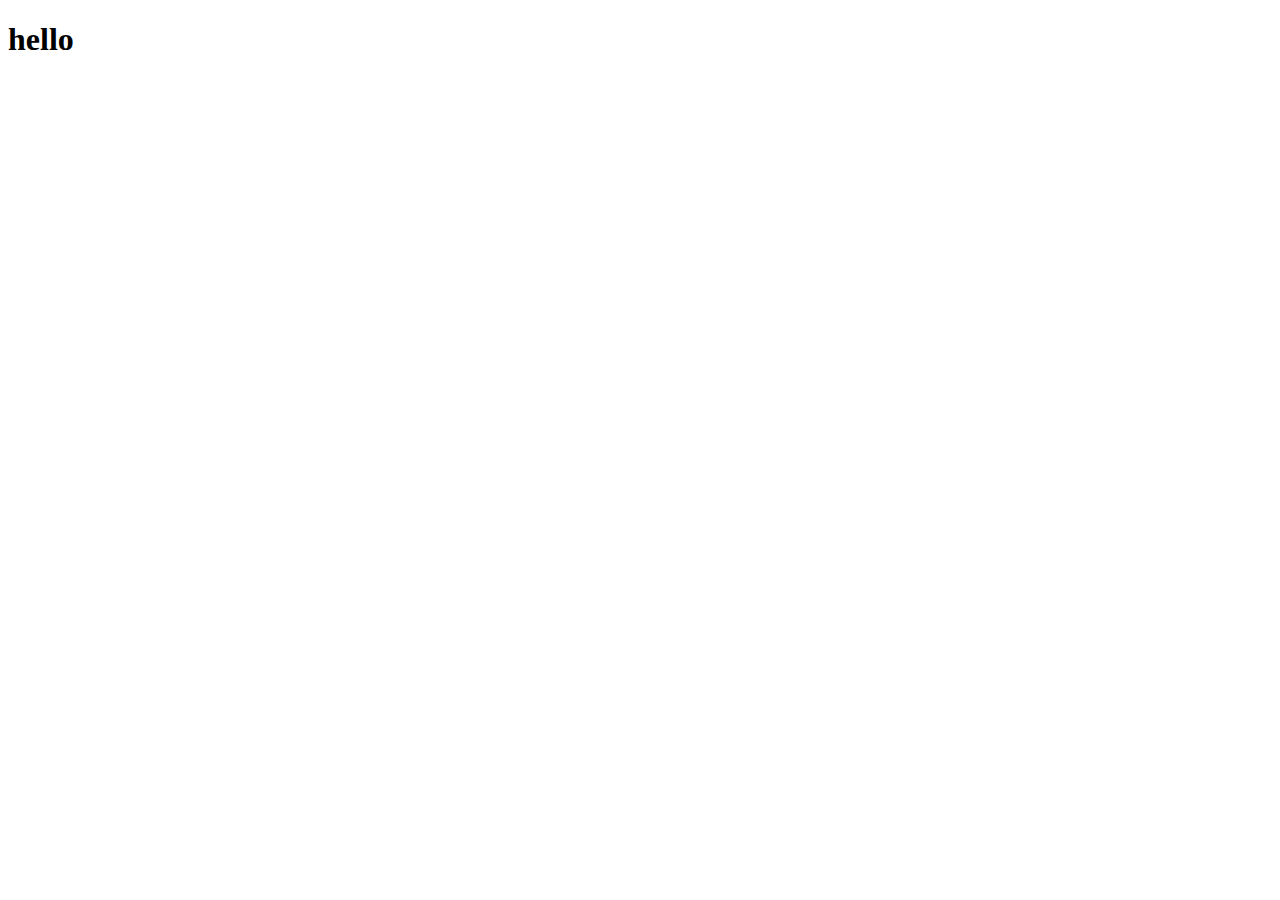
==== index.html @ 759d7e9f "add h1 to index.html" ====
<!DOCTYPE html>
<html>
    <head>
        <meta charset="utf-8">
        <title>my project</title>
        <link rel="stylesheet" href="css/style.css">
    </head>
    <body>
        <h1>hello</h1>
    </body>
</html>
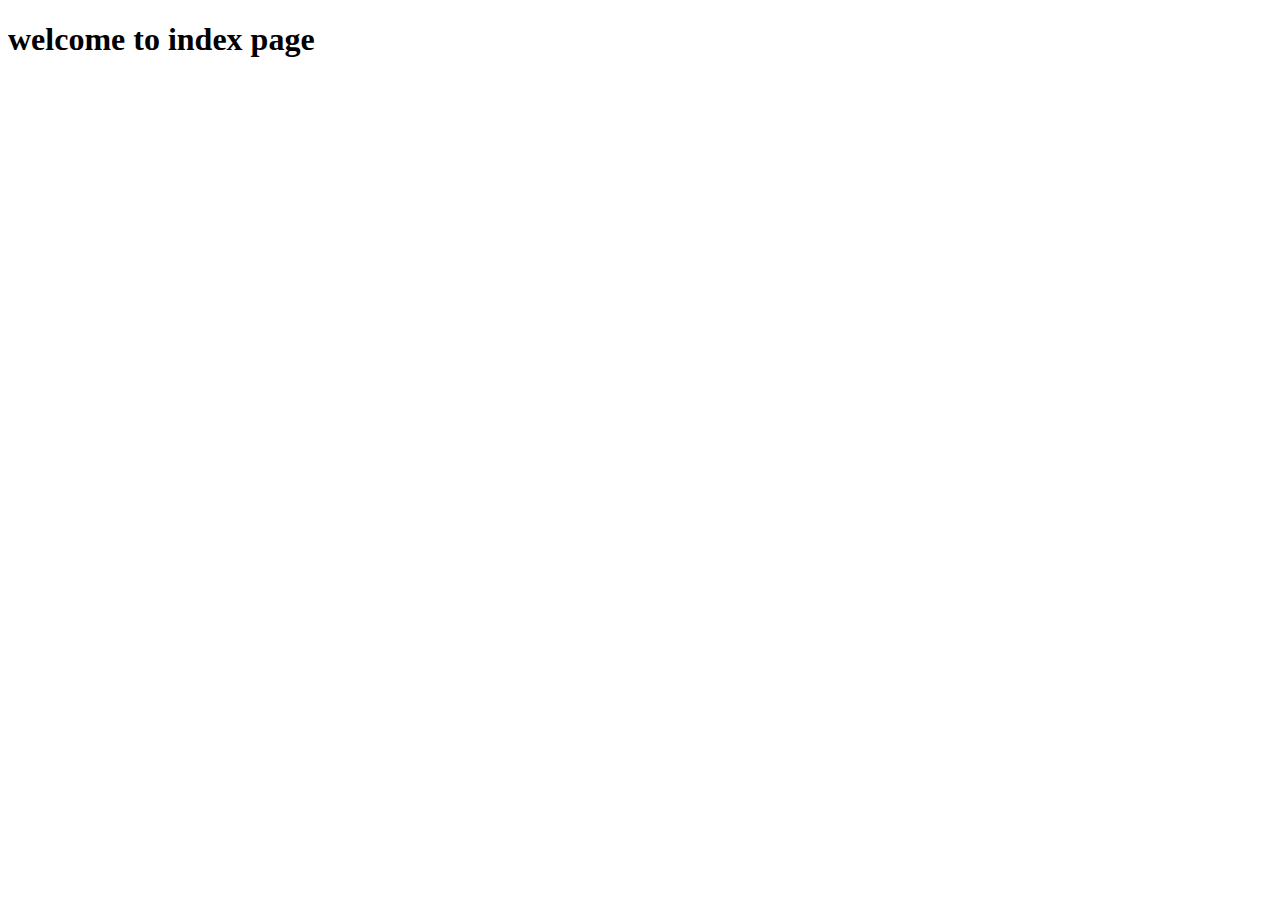
==== commit 69be58d3: "commiting all files" ====
--- a/index.html
+++ b/index.html
@@ -2,10 +2,10 @@
 <html>
     <head>
         <meta charset="utf-8">
-        <title>my project</title>
+        <title>index</title>
         <link rel="stylesheet" href="css/style.css">
     </head>
     <body>
-        <h1>hello</h1>
+        <h1>welcome to index page</h1>
     </body>
 </html>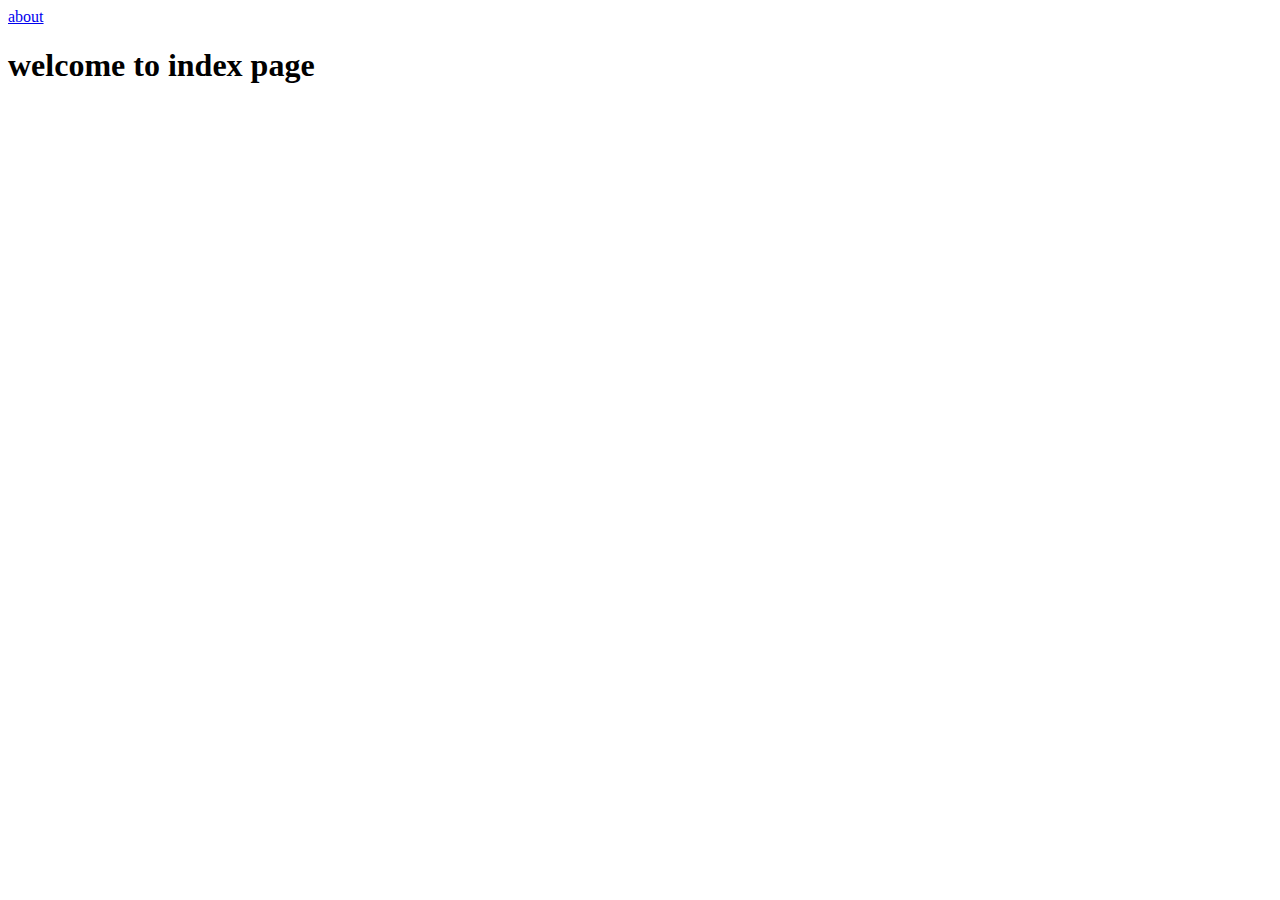
==== commit c72eea6f: "add navbar to index page" ====
--- a/index.html
+++ b/index.html
@@ -6,6 +6,11 @@
         <link rel="stylesheet" href="css/style.css">
     </head>
     <body>
+        <header>
+            <nav>
+                <a href="about.html">about</a>
+            </nav>
+        </header>
         <h1>welcome to index page</h1>
     </body>
 </html>